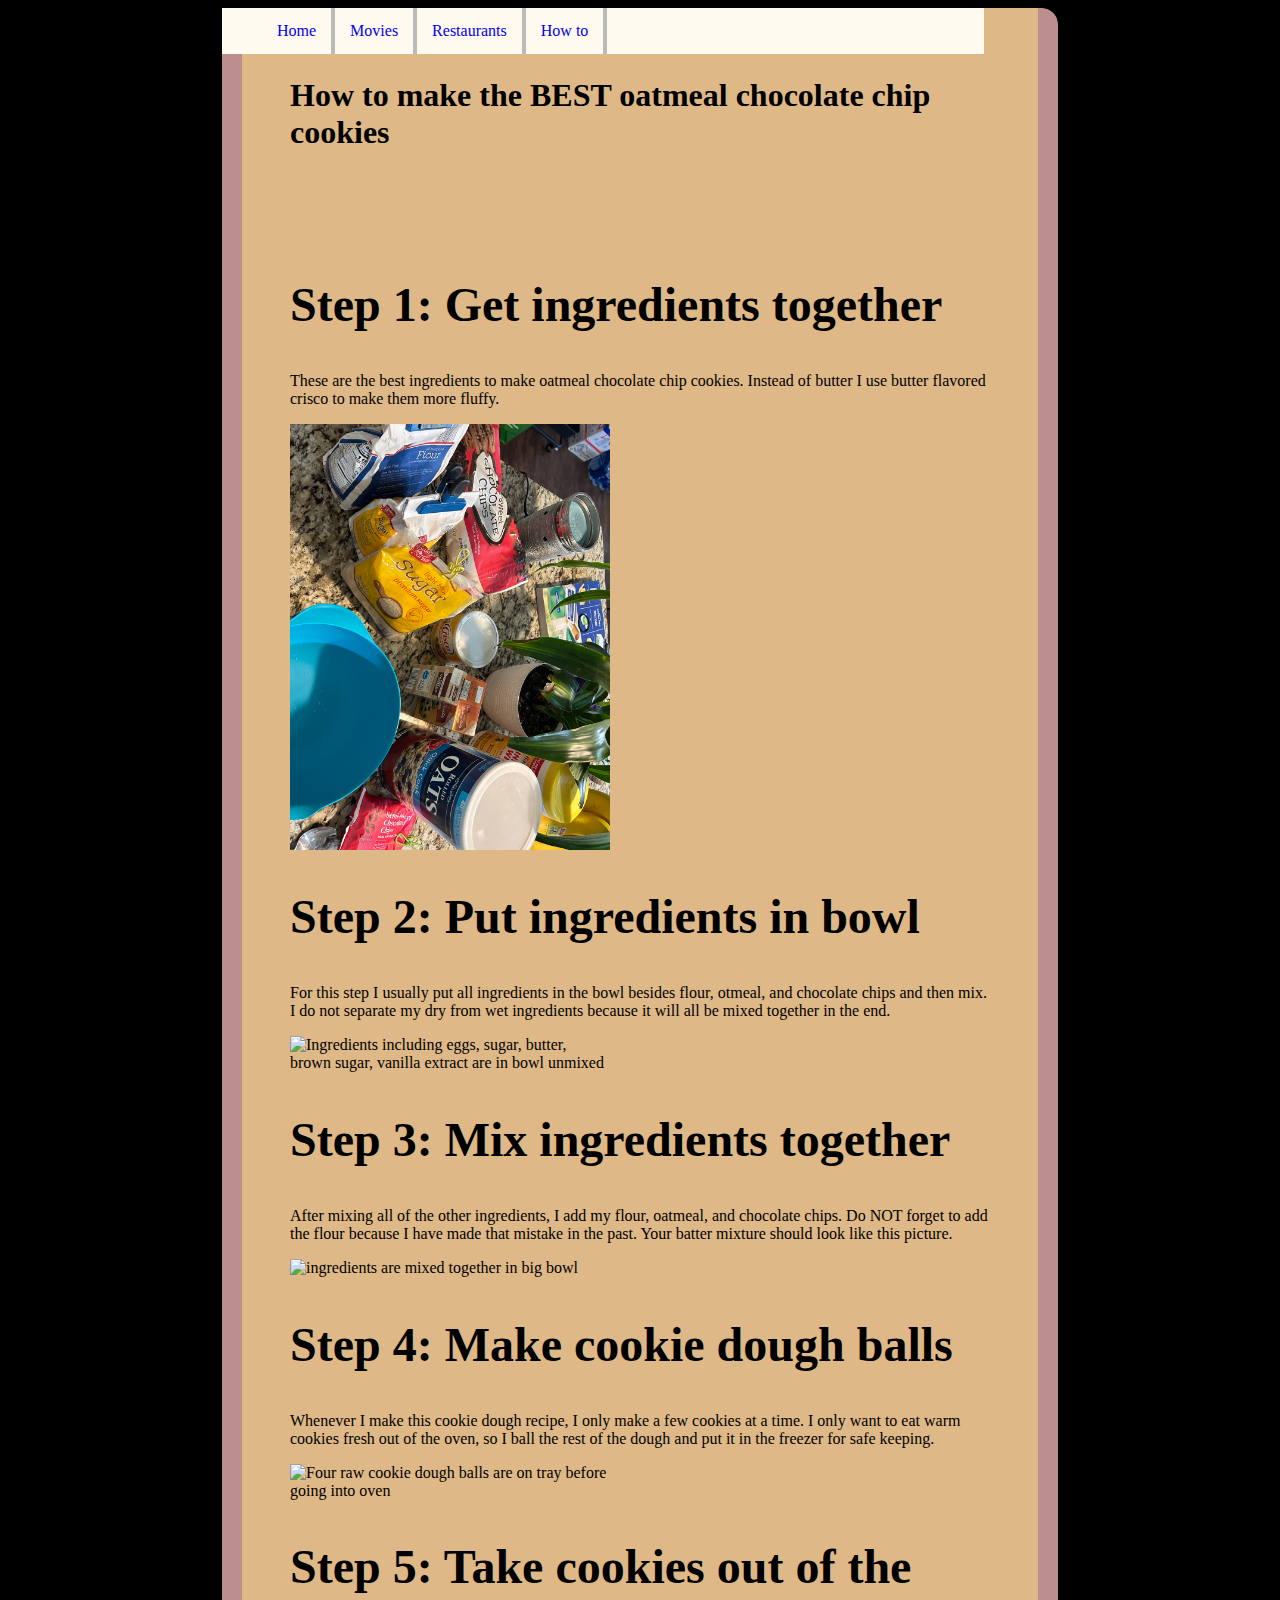
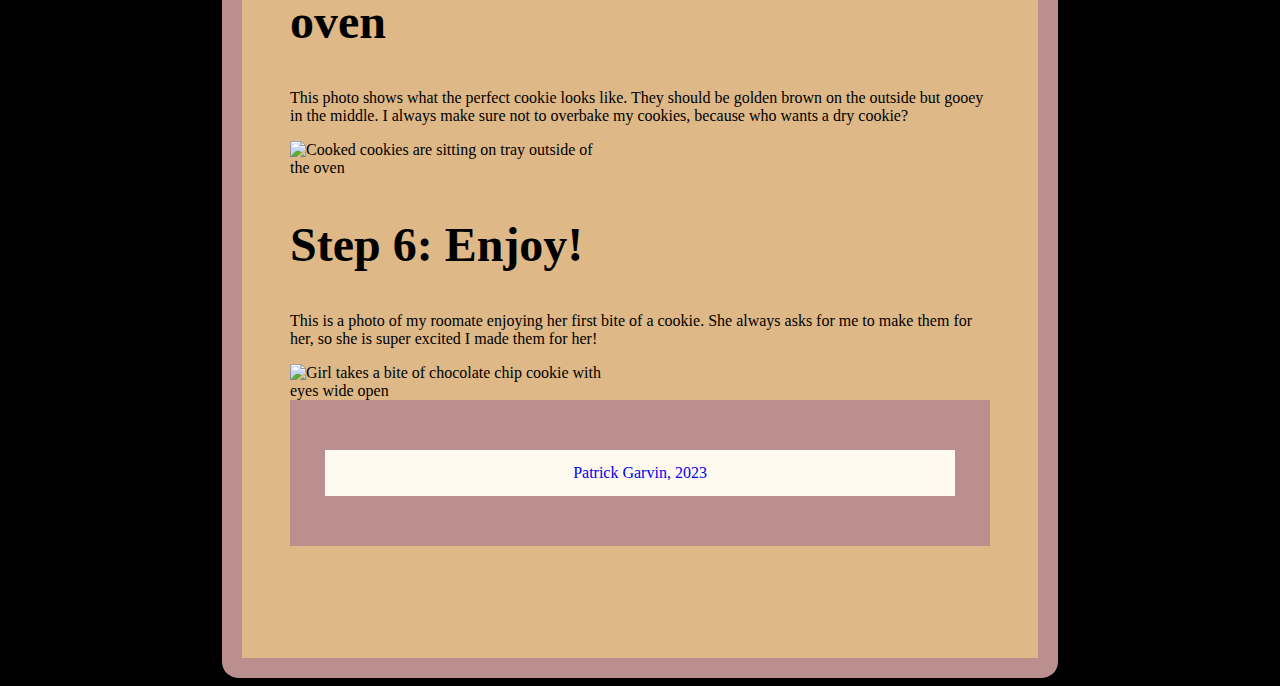
==== index.html @ eb42635c "update" ====
<!DOCTYPE html>
<html lang="en" dir="ltr">
  <head>
    <meta charset="utf-8">
    <title>How to</title>
    <meta name="viewport" content="width=device-width, initial-scale=1.0"> 
    <link rel="stylesheet" href="CSS2/Second-website.css">
    <link rel="preconnect" href="https://fonts.googleapis.com">
    <link rel="preconnect" href="https://fonts.gstatic.com" crossorigin>
    <link href="https://fonts.googleapis.com/css2?family=Tilt+Warp&display=swap" rel="stylesheet">
    <div class="topnav">
    <ul>
      <li><a href="oldindex.html">Home</a></li>
      <li><a href="index2.html">Movies</a></li>
      <li><a href="index3.html">Restaurants</a></li>
      <li><a href="index.html">How to</a></li>
    </ul>

    </head>
  <body>
    <div class="title">
    <h1>How to make the BEST oatmeal chocolate chip cookies</h1>

    <figure class="gallery-image">
    <h2>Step 1: Get ingredients together</h2>
      <p>These are the best ingredients to make oatmeal chocolate chip cookies. Instead of butter I use butter flavored crisco to make them more fluffy.</p>
    <img src="IMG3/step1.jpg" alt="Pile of ingredients to make oatmeal chocolate chip cookies surround big bowl">

    <h2>Step 2: Put ingredients in bowl</h2>
      <p>For this step I usually put all ingredients in the bowl besides flour, otmeal, and chocolate chips and then mix. I do not separate my dry from wet ingredients because it will all be mixed together in the end. </p>
    <img src="IMG3/step2.jpg" alt="Ingredients including eggs, sugar, butter, brown sugar, vanilla extract are in bowl unmixed">

    <h2>Step 3: Mix ingredients together</h2>
      <p>After mixing all of the other ingredients, I add my flour, oatmeal, and chocolate chips. Do NOT forget to add the flour because I have made that mistake in the past. Your batter mixture should look like this picture.</p>
    <img src="IMG3/step3.jpg" alt="ingredients are mixed together in big bowl">

    <h2>Step 4: Make cookie dough balls</h2>
      <p>Whenever I make this cookie dough recipe, I only make a few cookies at a time. I only want to eat warm cookies fresh out of the oven, so I ball the rest of the dough and put it in the freezer for safe keeping.</p>
    <img src="IMG3/step4.jpg" alt="Four raw cookie dough balls are on tray before going into oven">

    <h2>Step 5: Take cookies out of the oven</h2>
      <p>This photo shows what the perfect cookie looks like. They should be golden brown on the outside but gooey in the middle. I always make sure not to overbake my cookies, because who wants a dry cookie?</p>
    <img src="IMG3/step5.jpg" alt="Cooked cookies are sitting on tray outside of the oven">

    <h2>Step 6: Enjoy!</h2>
      <p>This is a photo of my roomate enjoying her first bite of a cookie. She always asks for me to make them for her, so she is super excited I made them for her!</p>
    <img src="IMG3/step6.jpg" alt="Girl takes a bite of chocolate chip cookie with eyes wide open">


     <div class="footer">  
    <footer>
      <a href="https://www.google.com/search?q=food+in+columbia+mo&rlz=1C5CHFA_enUS976US977&oq=food+in+c&aqs=chrome.1.0i512l3j69i57j0i512l2j69i60l2.3425j0j7&sourceid=chrome&ie=UTF-8">Patrick Garvin, 2023</a>
    </footer>
  </body>
</html>
---- CSS2/Second-website.css ----
body {
	display: flex;
	justify-content: center; 
	align-items: center;
	flex-direction: column; 
	background-color: black;
	font-size: 1rem;

	}
	
img {
	border: none;
	display: flex;
	justify-content: center;
	max-width: 20rem;
}



ul {
  list-style-type: none;
  margin: 0;
  padding: 6;
  overflow: hidden;
  background-color: floralwhite;
  position: fixed ;
  top: 15;
  width: 56.4%;
  font-color: black;
}

li {
  float: left;
  border-right: 4px solid #bbb
}

a {
  display: block;
  padding: 8px;
  background-color: floralwhite;
  text-align: center;
  padding: 14px 15px;
  text-decoration: none;
}

/* Change the link color to #111 (black) on hover */
li a:hover {
  background-color: rosybrown;
}

	.title {
		font-family:'Cinzel', serif;
		display: flex;
		justify-content: center; 
	    align-items: center;
	    flex-direction: column; 
	    background-color: burlywood ;
	    border-style: solid;
	    border-color: rosybrown;
	    border-width: 20px; 
	    border-radius: 1em;
		border-top: thick;
		padding: 3em;
		max-width: 700px;
		outline-color: black;
		outline-style: solid;
		outline-width: thick;
		font-size: 1rem;


	}

	.movies {
		font-family: 'Tilt Warp', cursive;
		display: flex;
		justify-content: center; 
	    align-items: center;
	    flex-direction: column; 
	    background-color: floralwhite;
	    font-size: 1rem;
	}
	.lady-bird {
		font-family: 'Tilt Warp', cursive;
		display: flex;
		justify-content: center; 
	    align-items: center;
	    flex-direction: column; 
	    background-color: floralwhite;
	    padding-top: 50px;
  		padding-right: 50px;
  		padding-bottom: 50px;
  		padding-left: 50px;
  		font-size: 1rem;


	}

	.call-me-by-your-name {
		font-family: 'Tilt Warp', cursive;
		display: flex;
		justify-content: center; 
	    align-items: center;
	    flex-direction: column; 
	    background-color: floralwhite;
	    font-size: 1rem;
	}

	.little-women {
		font-family: 'Tilt Warp', cursive;
		display: flex;
		justify-content: center; 
	    align-items: center;
	    flex-direction: column; 
	    background-color: floralwhite;
	    font-size: 1rem;
	}

	.hot-summer-nights {
		font-family: 'Tilt Warp', cursive;
		display: flex;
		justify-content: center; 
	    align-items: center;
	    flex-direction: column; 
	    background-color: floralwhite;
	    font-size: 1rem;
	}

	.dune {
		font-family: 'Tilt Warp', cursive;
		display: flex;
		justify-content: center; 
	    align-items: center;
	    flex-direction: column; 
	    background-color: floralwhite;
	    font-size: 1rem;
	}

	.beautiful-boy {
		font-family: 'Tilt Warp', cursive;
		display: flex;
		justify-content: center; 
	    align-items: center;
	    flex-direction: column; 
	    background-color: floralwhite;
	    font-size: 1rem;
	}

	.bones-and-all {
		font-family: 'Tilt Warp', cursive;
		display: flex;
		justify-content: center; 
	    align-items: center;
	    flex-direction: column; 
	    background-color: floralwhite;
	    font-size: 1rem;
	}

	.restaurants {
			font-family:'Cinzel', serif;;
			display: flex;
			justify-content: center; 
	    align-items: center;
	    flex-direction: column; 
	    background-color: floralwhite;
	    font-size: 1rem;
	}

	.footer {
		background: rosybrown;
		color: black;
		padding: 50px 5%;


	}

	/*figure and .gallery-image styles*/

.gallery-image {
  margin-block-start: 0;
  margin-block-end: 0;
  margin-inline-start: 0;
  margin-inline-end: 0;
  margin: 4rem auto;
  width: 100%;
  max-width: 700px;
}

.gallery-image img {
  width: 100%;
}

	/*Media sections*/
.location-holder, .media-holder {
  width: 100%;
  margin: 0rem 0;
  display: flex;
  flex-direction: column;
  gap: 1.2rem;
  box-sizing: border-box;
}

.image-holder, .text-holder {
  width: 100%;
  padding: 0;
  margin: 0;
  display: flex;
  flex-direction: center;
  box-sizing: border-box;
}


	/* For mobile phones: */
[class*="col-"] {
  width: 100%;
}
	
@media (min-width: 555px) {
	h2 {
		font-size: 2rem;
	}
}

@media (min-width: 800px) {
	h2 {
		font-size: 3rem;
	}
}
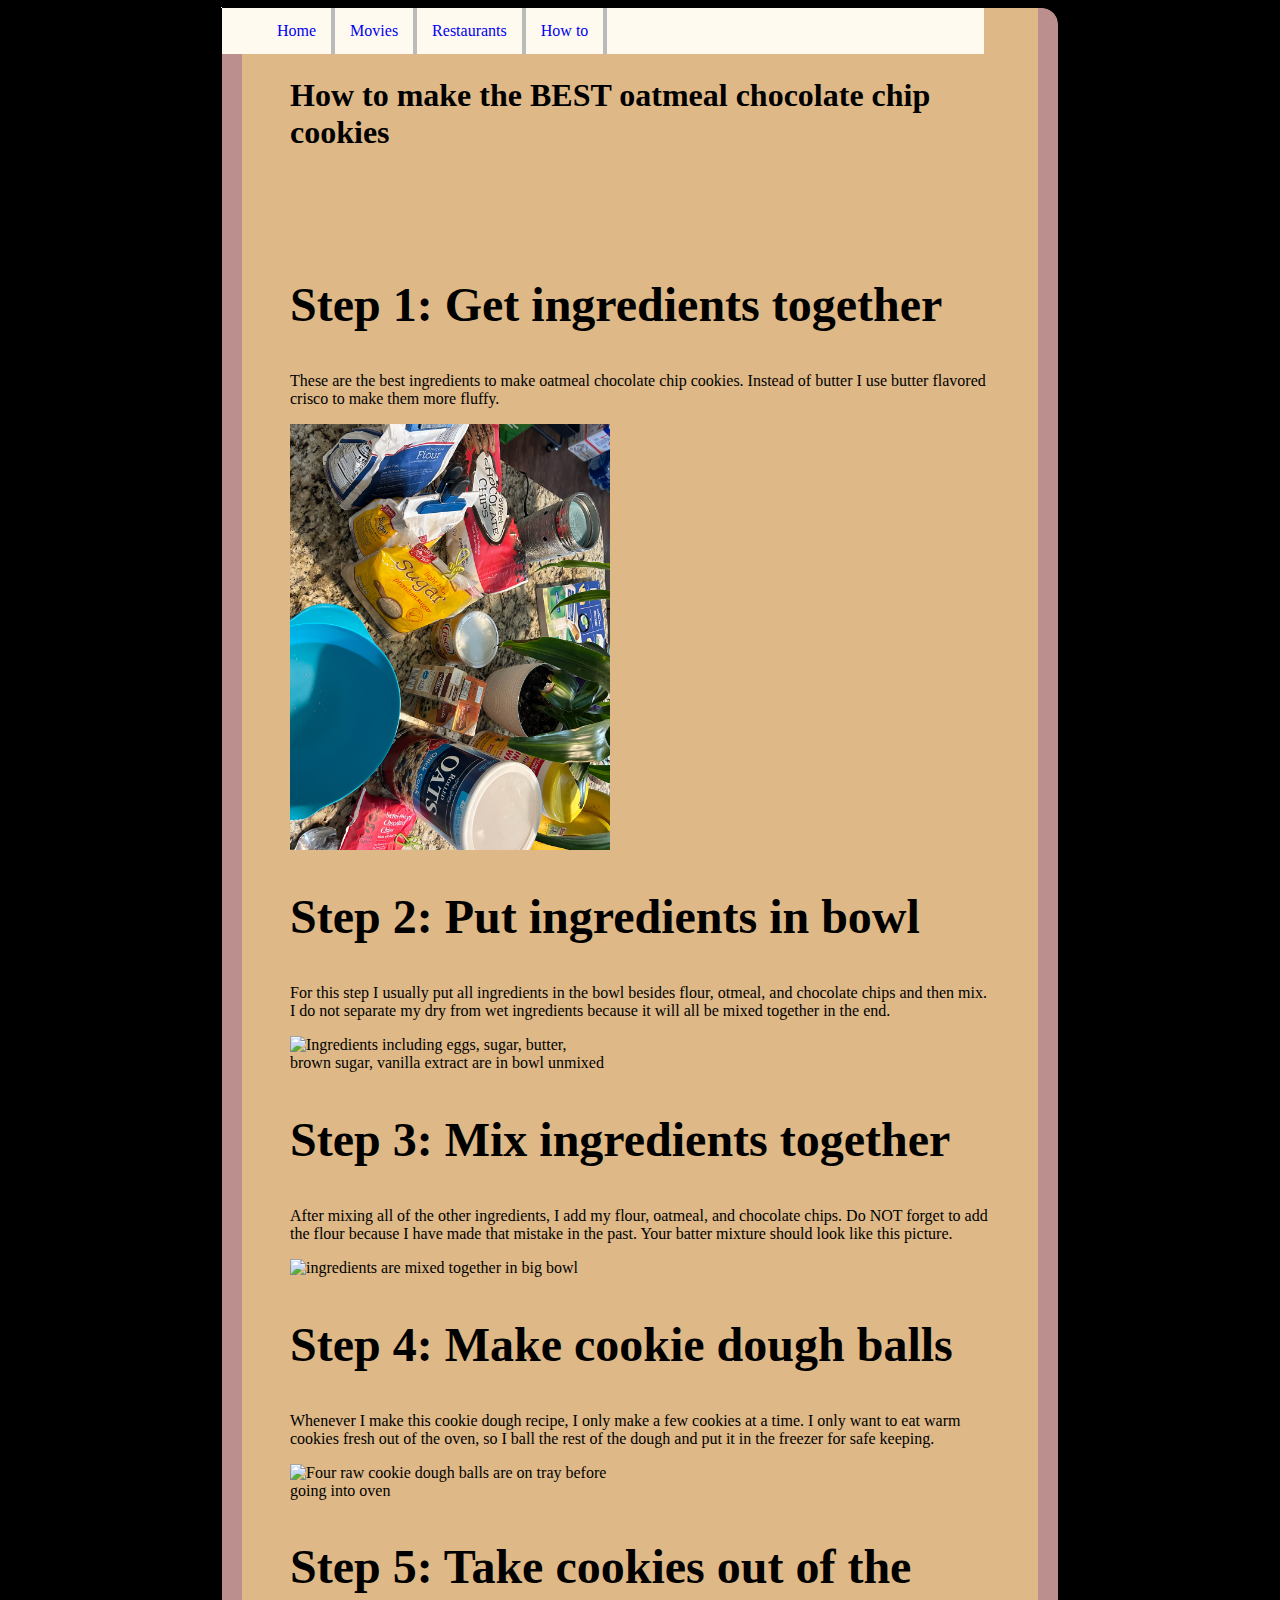
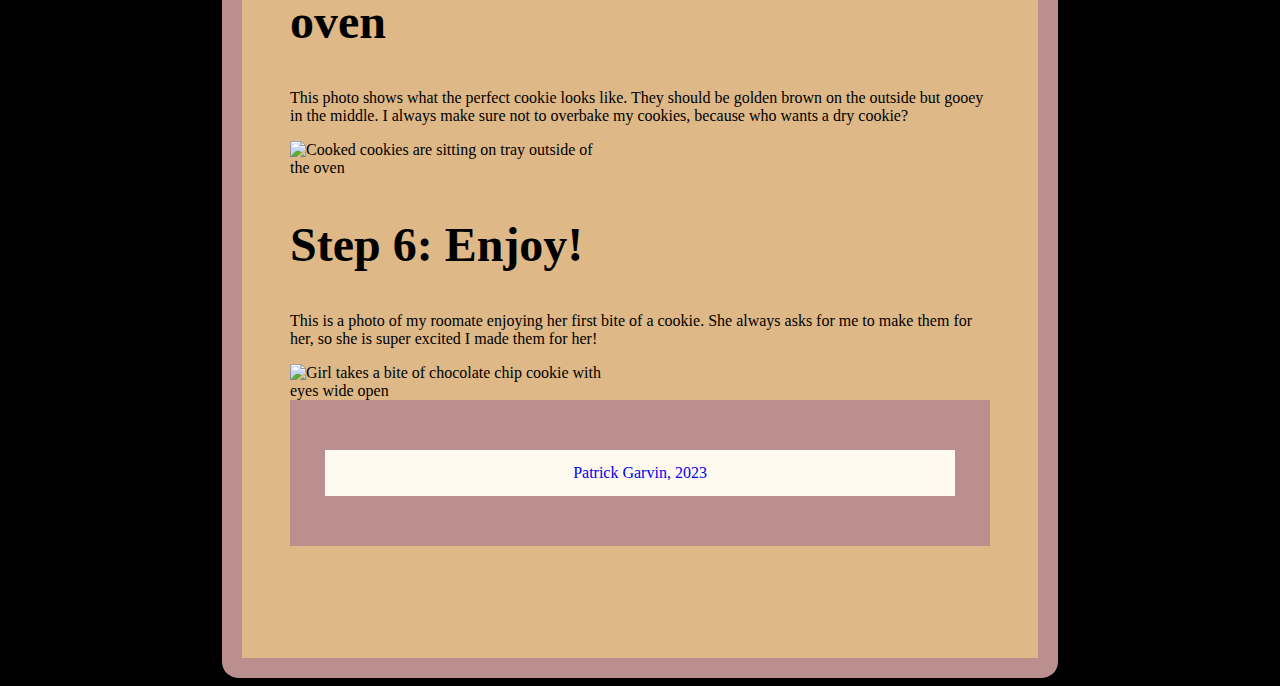
==== commit 4ec46da1: "update" ====
--- a/index.html
+++ b/index.html
@@ -18,6 +18,7 @@
 
     </head>
   <body>
+    <a class="skip-link" href="#content">Skip to content</a>
     <div class="title">
     <h1>How to make the BEST oatmeal chocolate chip cookies</h1>
 
--- a/CSS2/Second-website.css
+++ b/CSS2/Second-website.css
@@ -1,3 +1,25 @@
+/* font-family: 'Cormorant Garamond', serif;
+font-family: 'Rubik', sans-serif; */
+
+.skip-link {
+  position: absolute;
+  width: 1px;
+  height: 1px;
+  padding: 0;
+  margin: -1px;
+  overflow: hidden;
+  border: 0;
+}
+
+.skip-link:focus{
+  width: unset;
+  height: unset;
+  position: relative;
+  padding: unset;
+  margin: unset;
+  font-size: 2rem;
+}
+
 body {
 	display: flex;
 	justify-content: center; 
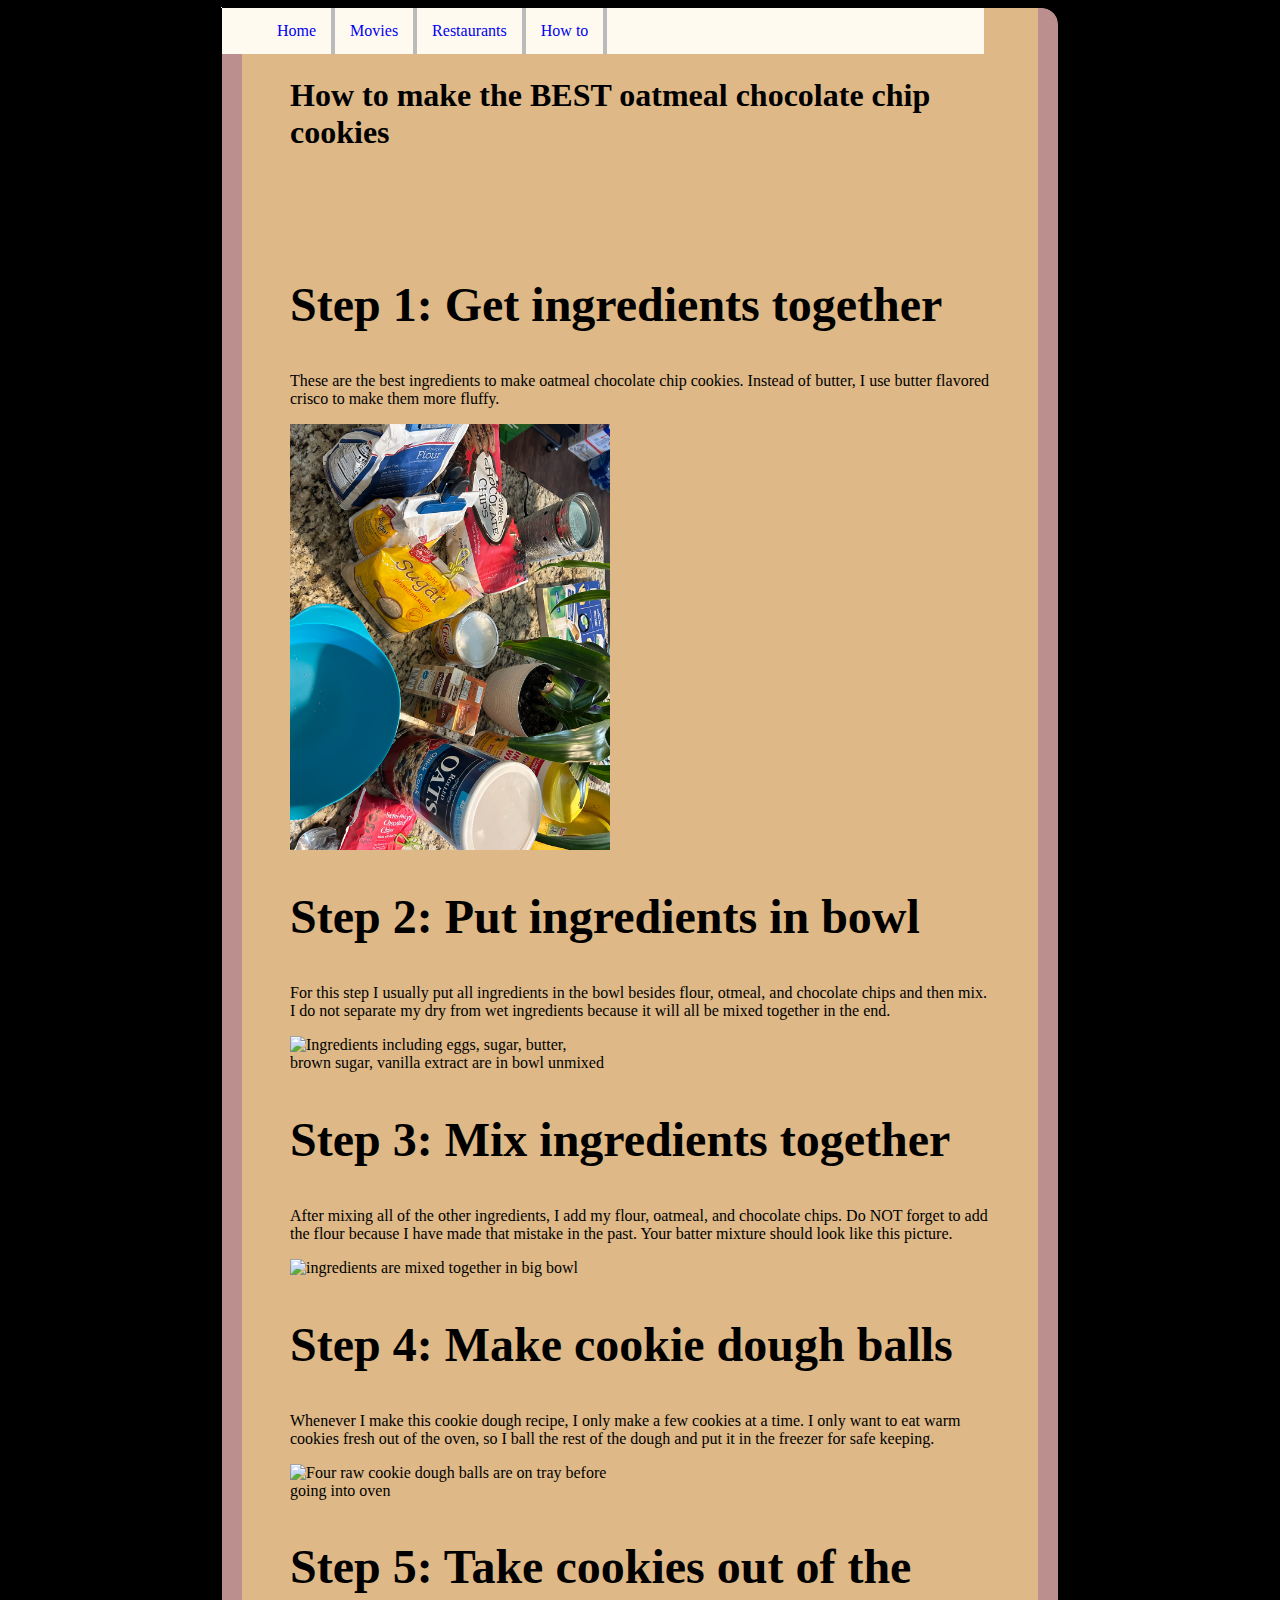
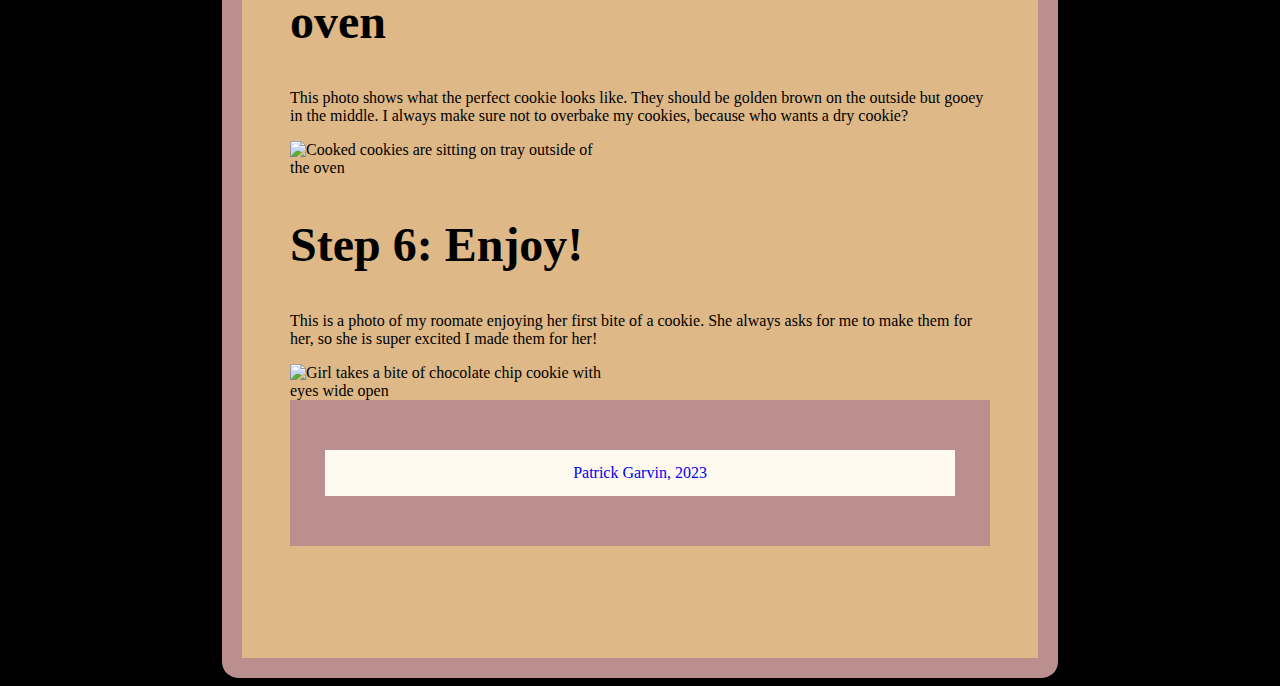
==== commit 2854fc11: "new" ====
--- a/index.html
+++ b/index.html
@@ -24,7 +24,7 @@
 
     <figure class="gallery-image">
     <h2>Step 1: Get ingredients together</h2>
-      <p>These are the best ingredients to make oatmeal chocolate chip cookies. Instead of butter I use butter flavored crisco to make them more fluffy.</p>
+      <p>These are the best ingredients to make oatmeal chocolate chip cookies. Instead of butter, I use butter flavored crisco to make them more fluffy.</p>
     <img src="IMG3/step1.jpg" alt="Pile of ingredients to make oatmeal chocolate chip cookies surround big bowl">
 
     <h2>Step 2: Put ingredients in bowl</h2>
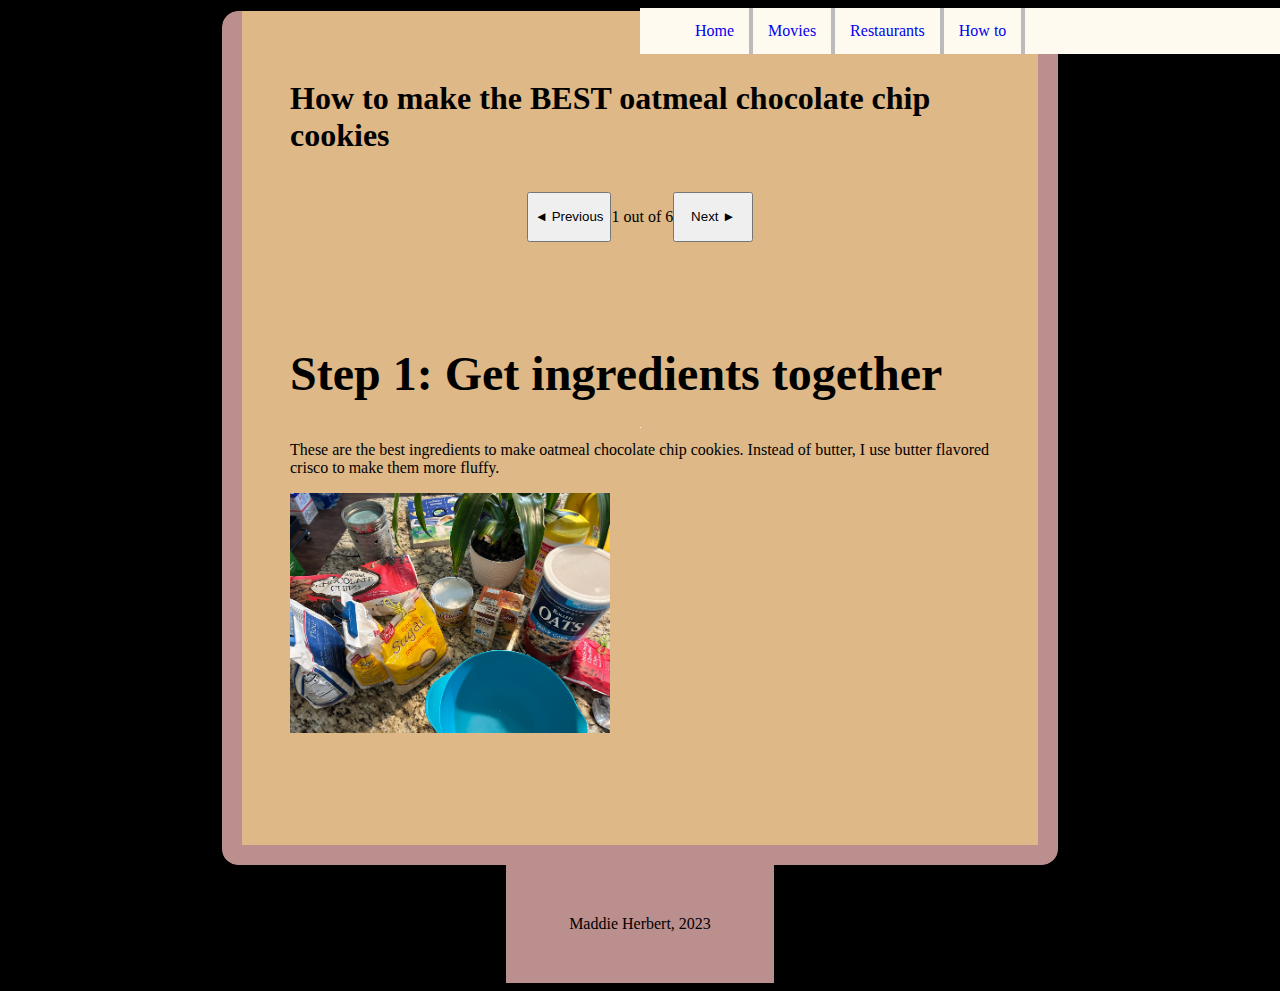
==== commit 0054f953: "new" ====
--- a/index.html
+++ b/index.html
@@ -8,6 +8,11 @@
     <link rel="preconnect" href="https://fonts.googleapis.com">
     <link rel="preconnect" href="https://fonts.gstatic.com" crossorigin>
     <link href="https://fonts.googleapis.com/css2?family=Tilt+Warp&display=swap" rel="stylesheet">
+    <script type="text/javascript" src="js/gallery.js" defer></script>
+    </head>
+
+  <body>
+
     <div class="topnav">
     <ul>
       <li><a href="oldindex.html">Home</a></li>
@@ -15,44 +20,64 @@
       <li><a href="index3.html">Restaurants</a></li>
       <li><a href="index.html">How to</a></li>
     </ul>
+      </div>
 
-    </head>
-  <body>
+  <main id="content">
     <a class="skip-link" href="#content">Skip to content</a>
     <div class="title">
     <h1>How to make the BEST oatmeal chocolate chip cookies</h1>
+    </div>
 
-    <figure class="gallery-image">
+    <div class="button_holder">
+      <button id="button_previous">&#9668; Previous</button>
+      <p id="stepper"></p>
+      <button id="button_next">Next &#9658;</button>
+    </div>
+
+    <figure class="gallery-image hideThis">
     <h2>Step 1: Get ingredients together</h2>
       <p>These are the best ingredients to make oatmeal chocolate chip cookies. Instead of butter, I use butter flavored crisco to make them more fluffy.</p>
-    <img src="IMG3/step1.jpg" alt="Pile of ingredients to make oatmeal chocolate chip cookies surround big bowl">
+    <img src="IMG3/step1.png" alt="Pile of ingredients to make oatmeal chocolate chip cookies surround big bowl">
+    </figure>
 
+    <figure class="gallery-image hideThis">
     <h2>Step 2: Put ingredients in bowl</h2>
       <p>For this step I usually put all ingredients in the bowl besides flour, otmeal, and chocolate chips and then mix. I do not separate my dry from wet ingredients because it will all be mixed together in the end. </p>
     <img src="IMG3/step2.jpg" alt="Ingredients including eggs, sugar, butter, brown sugar, vanilla extract are in bowl unmixed">
+    </figure>
 
+    <figure class="gallery-image hideThis">
     <h2>Step 3: Mix ingredients together</h2>
       <p>After mixing all of the other ingredients, I add my flour, oatmeal, and chocolate chips. Do NOT forget to add the flour because I have made that mistake in the past. Your batter mixture should look like this picture.</p>
     <img src="IMG3/step3.jpg" alt="ingredients are mixed together in big bowl">
+    </figure>
 
+    <figure class="gallery-image hideThis">
     <h2>Step 4: Make cookie dough balls</h2>
       <p>Whenever I make this cookie dough recipe, I only make a few cookies at a time. I only want to eat warm cookies fresh out of the oven, so I ball the rest of the dough and put it in the freezer for safe keeping.</p>
     <img src="IMG3/step4.jpg" alt="Four raw cookie dough balls are on tray before going into oven">
+    </figure>
 
+    <figure class="gallery-image hideThis">
     <h2>Step 5: Take cookies out of the oven</h2>
       <p>This photo shows what the perfect cookie looks like. They should be golden brown on the outside but gooey in the middle. I always make sure not to overbake my cookies, because who wants a dry cookie?</p>
     <img src="IMG3/step5.jpg" alt="Cooked cookies are sitting on tray outside of the oven">
+    </figure>
 
+    <figure class="gallery-image hideThis">
     <h2>Step 6: Enjoy!</h2>
       <p>This is a photo of my roomate enjoying her first bite of a cookie. She always asks for me to make them for her, so she is super excited I made them for her!</p>
     <img src="IMG3/step6.jpg" alt="Girl takes a bite of chocolate chip cookie with eyes wide open">
+    </figure>
+  </main>
+    </body>
 
 
      <div class="footer">  
-    <footer>
-      <a href="https://www.google.com/search?q=food+in+columbia+mo&rlz=1C5CHFA_enUS976US977&oq=food+in+c&aqs=chrome.1.0i512l3j69i57j0i512l2j69i60l2.3425j0j7&sourceid=chrome&ie=UTF-8">Patrick Garvin, 2023</a>
+    <footer>Maddie Herbert, 2023</a>  
     </footer>
-  </body>
+  </div>
+
 </html>
 
 
--- a/CSS2/Second-website.css
+++ b/CSS2/Second-website.css
@@ -37,7 +37,15 @@
 	max-width: 20rem;
 }
 
-
+.topnav {
+			color: floralwhite;
+      background-color: rosybrown;
+      padding: 0;
+      display: block;
+      margin: 0;
+      border-bottom: 3px solid #FFF;
+      float: left;
+}
 
 ul {
   list-style-type: none;
@@ -71,6 +79,114 @@
 }
 
 	.title {
+
+
+	}
+
+	.movies {
+		font-family: 'Tilt Warp', cursive;
+		display: flex;
+		justify-content: center; 
+	    align-items: center;
+	    flex-direction: column; 
+	    background-color: floralwhite;
+	    font-size: 1rem;
+	}
+	.lady-bird {
+		font-family: 'Tilt Warp', cursive;
+		display: flex;
+		justify-content: center; 
+	    align-items: center;
+	    flex-direction: column; 
+	    background-color: floralwhite;
+	    padding-top: 50px;
+  		padding-right: 50px;
+  		padding-bottom: 50px;
+  		padding-left: 50px;
+  		font-size: 1rem;
+
+
+	}
+
+	.call-me-by-your-name {
+		font-family: 'Tilt Warp', cursive;
+		display: flex;
+		justify-content: center; 
+	    align-items: center;
+	    flex-direction: column; 
+	    background-color: floralwhite;
+	    font-size: 1rem;
+	}
+
+	.little-women {
+		font-family: 'Tilt Warp', cursive;
+		display: flex;
+		justify-content: center; 
+	    align-items: center;
+	    flex-direction: column; 
+	    background-color: floralwhite;
+	    font-size: 1rem;
+	}
+
+	.hot-summer-nights {
+		font-family: 'Tilt Warp', cursive;
+		display: flex;
+		justify-content: center; 
+	    align-items: center;
+	    flex-direction: column; 
+	    background-color: floralwhite;
+	    font-size: 1rem;
+	}
+
+	.dune {
+		font-family: 'Tilt Warp', cursive;
+		display: flex;
+		justify-content: center; 
+	    align-items: center;
+	    flex-direction: column; 
+	    background-color: floralwhite;
+	    font-size: 1rem;
+	}
+
+	.beautiful-boy {
+		font-family: 'Tilt Warp', cursive;
+		display: flex;
+		justify-content: center; 
+	    align-items: center;
+	    flex-direction: column; 
+	    background-color: floralwhite;
+	    font-size: 1rem;
+	}
+
+	.bones-and-all {
+		font-family: 'Tilt Warp', cursive;
+		display: flex;
+		justify-content: center; 
+	    align-items: center;
+	    flex-direction: column; 
+	    background-color: floralwhite;
+	    font-size: 1rem;
+	}
+
+	.restaurants {
+			font-family:'Cinzel', serif;;
+			display: flex;
+			justify-content: center; 
+	    align-items: center;
+	    flex-direction: column; 
+	    background-color: floralwhite;
+	    font-size: 1rem;
+	}
+
+	.footer {
+		background: rosybrown;
+		color: black;
+		padding: 50px 5%;
+
+
+	}
+
+	main {
 		font-family:'Cinzel', serif;
 		display: flex;
 		justify-content: center; 
@@ -88,111 +204,6 @@
 		outline-style: solid;
 		outline-width: thick;
 		font-size: 1rem;
-
-
-	}
-
-	.movies {
-		font-family: 'Tilt Warp', cursive;
-		display: flex;
-		justify-content: center; 
-	    align-items: center;
-	    flex-direction: column; 
-	    background-color: floralwhite;
-	    font-size: 1rem;
-	}
-	.lady-bird {
-		font-family: 'Tilt Warp', cursive;
-		display: flex;
-		justify-content: center; 
-	    align-items: center;
-	    flex-direction: column; 
-	    background-color: floralwhite;
-	    padding-top: 50px;
-  		padding-right: 50px;
-  		padding-bottom: 50px;
-  		padding-left: 50px;
-  		font-size: 1rem;
-
-
-	}
-
-	.call-me-by-your-name {
-		font-family: 'Tilt Warp', cursive;
-		display: flex;
-		justify-content: center; 
-	    align-items: center;
-	    flex-direction: column; 
-	    background-color: floralwhite;
-	    font-size: 1rem;
-	}
-
-	.little-women {
-		font-family: 'Tilt Warp', cursive;
-		display: flex;
-		justify-content: center; 
-	    align-items: center;
-	    flex-direction: column; 
-	    background-color: floralwhite;
-	    font-size: 1rem;
-	}
-
-	.hot-summer-nights {
-		font-family: 'Tilt Warp', cursive;
-		display: flex;
-		justify-content: center; 
-	    align-items: center;
-	    flex-direction: column; 
-	    background-color: floralwhite;
-	    font-size: 1rem;
-	}
-
-	.dune {
-		font-family: 'Tilt Warp', cursive;
-		display: flex;
-		justify-content: center; 
-	    align-items: center;
-	    flex-direction: column; 
-	    background-color: floralwhite;
-	    font-size: 1rem;
-	}
-
-	.beautiful-boy {
-		font-family: 'Tilt Warp', cursive;
-		display: flex;
-		justify-content: center; 
-	    align-items: center;
-	    flex-direction: column; 
-	    background-color: floralwhite;
-	    font-size: 1rem;
-	}
-
-	.bones-and-all {
-		font-family: 'Tilt Warp', cursive;
-		display: flex;
-		justify-content: center; 
-	    align-items: center;
-	    flex-direction: column; 
-	    background-color: floralwhite;
-	    font-size: 1rem;
-	}
-
-	.restaurants {
-			font-family:'Cinzel', serif;;
-			display: flex;
-			justify-content: center; 
-	    align-items: center;
-	    flex-direction: column; 
-	    background-color: floralwhite;
-	    font-size: 1rem;
-	}
-
-	.footer {
-		background: rosybrown;
-		color: black;
-		padding: 50px 5%;
-
-
 	}
 
 	/*figure and .gallery-image styles*/
@@ -211,6 +222,22 @@
   width: 100%;
 }
 
+.button_holder {
+  display: flex;
+  flex-direction: row;
+  justify-content: space-between;
+  margin-top: 1rem;
+}
+
+button {
+  min-width: 5rem;
+
+}
+
+.hideThis {
+  display: none;
+}
+
 	/*Media sections*/
 .location-holder, .media-holder {
   width: 100%;
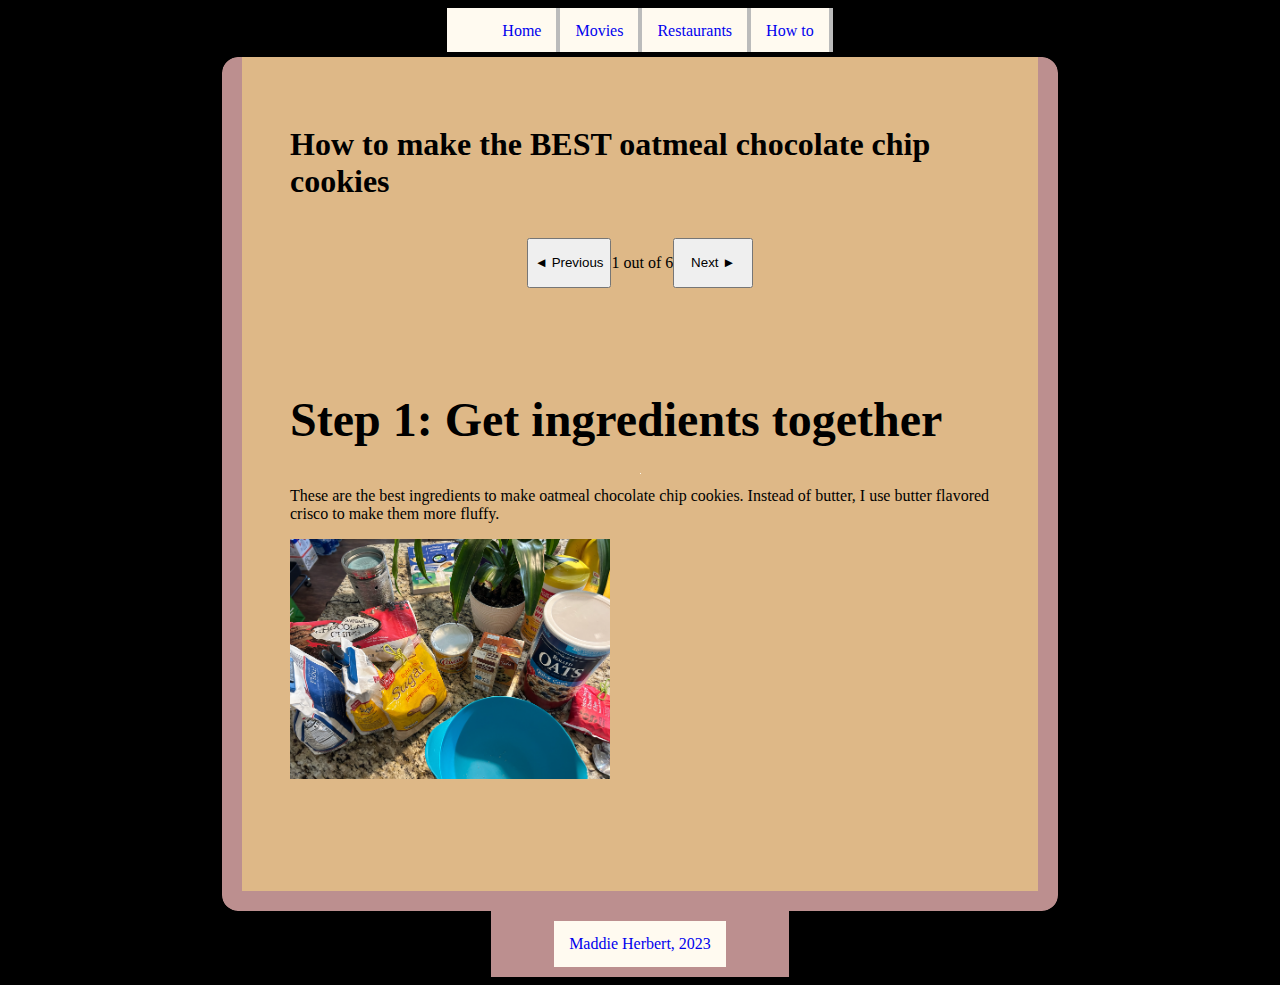
==== commit 541ab830: "new" ====
--- a/index.html
+++ b/index.html
@@ -74,7 +74,9 @@
 
 
      <div class="footer">  
-    <footer>Maddie Herbert, 2023</a>  
+    <footer>
+      <a href="https://4502-spr2023.github.io/Class-assignments/oldindex.html">Maddie Herbert, 2023</a>
+
     </footer>
   </div>
 
--- a/CSS2/Second-website.css
+++ b/CSS2/Second-website.css
@@ -53,9 +53,7 @@
   padding: 6;
   overflow: hidden;
   background-color: floralwhite;
-  position: fixed ;
   top: 15;
-  width: 56.4%;
   font-color: black;
 }
 
@@ -181,7 +179,7 @@
 	.footer {
 		background: rosybrown;
 		color: black;
-		padding: 50px 5%;
+		padding: 10px 5%;
 
 
 	}
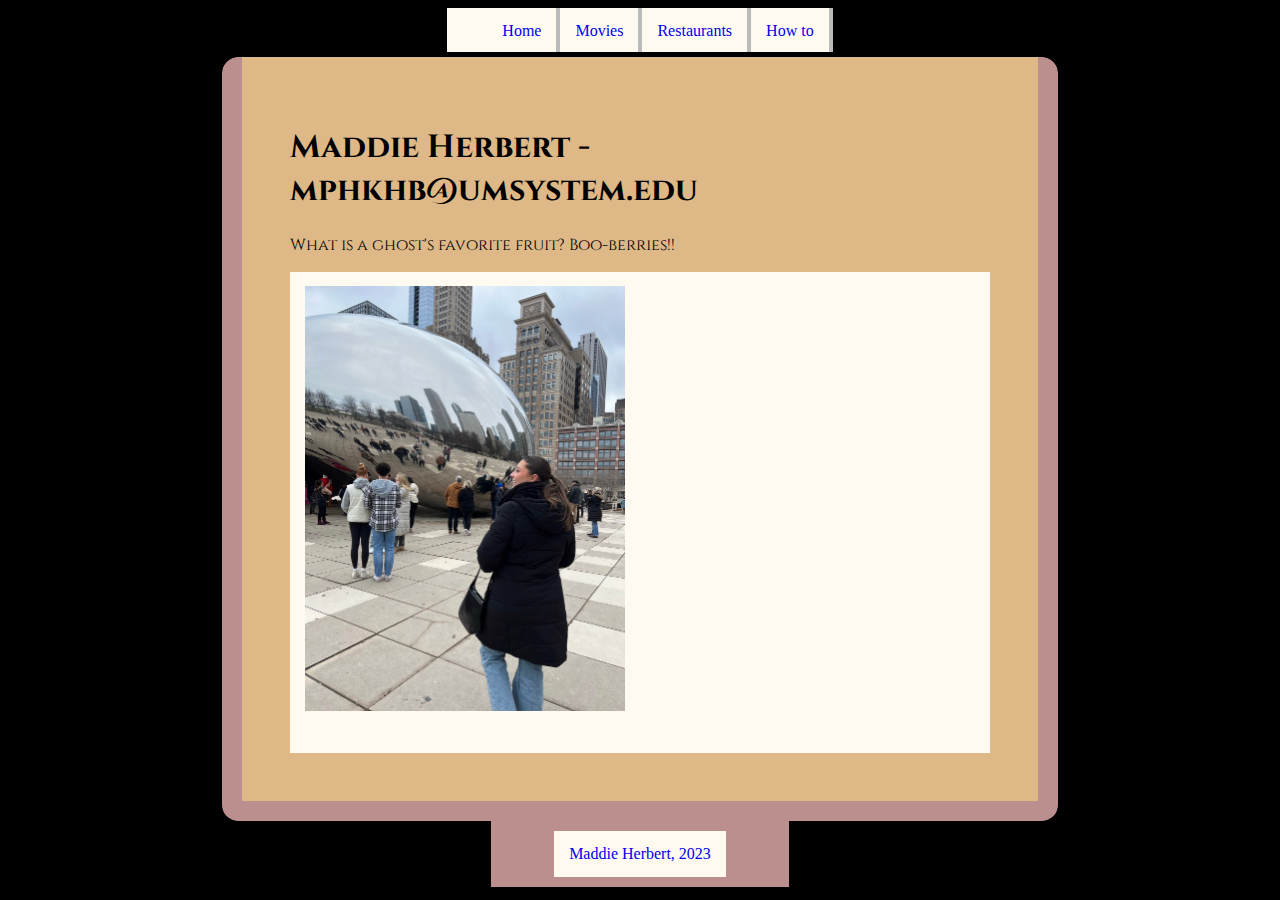
==== commit 30c9c508: "updated" ====
--- a/index.html
+++ b/index.html
@@ -1,85 +1,58 @@
-<!DOCTYPE html>
-<html lang="en" dir="ltr">
+<!doctype html>
+<html class="no-js" lang="en" dir="ltr">
   <head>
-    <meta charset="utf-8">
-    <title>How to</title>
+   <meta charset='utf-8'>
+    <title>Maddie Herbert Website</title>
     <meta name="viewport" content="width=device-width, initial-scale=1.0"> 
     <link rel="stylesheet" href="CSS2/Second-website.css">
-    <link rel="preconnect" href="https://fonts.googleapis.com">
-    <link rel="preconnect" href="https://fonts.gstatic.com" crossorigin>
-    <link href="https://fonts.googleapis.com/css2?family=Tilt+Warp&display=swap" rel="stylesheet">
-    <script type="text/javascript" src="js/gallery.js" defer></script>
-    </head>
-
-  <body>
+      <link rel="preconnect" href="https://fonts.googleapis.com">
+      <link rel="preconnect" href="https://fonts.gstatic.com" crossorigin>
+      <link href="https://fonts.googleapis.com/css2?family=Oswald&display=swap" rel="stylesheet">
+      <link rel="preconnect" href="https://fonts.googleapis.com">
+      <link rel="preconnect" href="https://fonts.gstatic.com" crossorigin>
+      <link href="https://fonts.googleapis.com/css2?family=Cinzel:wght@700&family=Gloock&family=Oswald&display=swap" rel="stylesheet">
+      <link rel="preconnect" href="https://fonts.googleapis.com">
+      <link rel="preconnect" href="https://fonts.gstatic.com" crossorigin>
+      <link href="https://fonts.googleapis.com/css2?family=Cinzel:wght@700&family=Oswald&family=Tilt+Prism&display=swap" rel="stylesheet">
+      <link rel="preconnect" href="https://fonts.googleapis.com">
+      <link rel="preconnect" href="https://fonts.gstatic.com" crossorigin>
+      <link href="https://fonts.googleapis.com/css2?family=Oswald&display=swap" rel="stylesheet">
+      <link rel="preconnect" href="https://fonts.googleapis.com">
+      <link rel="preconnect" href="https://fonts.gstatic.com" crossorigin>
+      <link href="https://fonts.googleapis.com/css2?family=Oswald&display=swap" rel="stylesheet">
 
     <div class="topnav">
     <ul>
-      <li><a href="oldindex.html">Home</a></li>
-      <li><a href="index2.html">Movies</a></li>
-      <li><a href="index3.html">Restaurants</a></li>
-      <li><a href="index.html">How to</a></li>
+      <li><a href="index.html">Home</a></li>
+      <li><a href="movies.html">Movies</a></li>
+      <li><a href="restaurants.html">Restaurants</a></li>
+      <li><a href="gallery.html">How to</a></li>
     </ul>
-      </div>
+  </div>
 
-  <main id="content">
+  </head>
+  <main>
+  <body>
     <a class="skip-link" href="#content">Skip to content</a>
     <div class="title">
-    <h1>How to make the BEST oatmeal chocolate chip cookies</h1>
+    <h1>Maddie Herbert - mphkhb@umsystem.edu</h1>
+
+     <div class="joke">
+    <p>What is a ghost's favorite fruit? Boo-berries!!</p>
+    
+    <a href="mailto:mphkhb@umsystem.edu"><img src="img/maddie-chicago.jpg" alt="Maddie Herbert poses in front of The Bean in Chicago"></a>
+
+    <a href=""><img src=""></a>
+    
+   </div>
+  </body>
+  </main>
+  
+  <div class="footer">  
+  <footer>
+    <a href="https://4502-spr2023.github.io/Class-assignments/oldindex.html">Maddie Herbert, 2023</a>
     </div>
+  </footer>
 
-    <div class="button_holder">
-      <button id="button_previous">&#9668; Previous</button>
-      <p id="stepper"></p>
-      <button id="button_next">Next &#9658;</button>
-    </div>
-
-    <figure class="gallery-image hideThis">
-    <h2>Step 1: Get ingredients together</h2>
-      <p>These are the best ingredients to make oatmeal chocolate chip cookies. Instead of butter, I use butter flavored crisco to make them more fluffy.</p>
-    <img src="IMG3/step1.png" alt="Pile of ingredients to make oatmeal chocolate chip cookies surround big bowl">
-    </figure>
-
-    <figure class="gallery-image hideThis">
-    <h2>Step 2: Put ingredients in bowl</h2>
-      <p>For this step I usually put all ingredients in the bowl besides flour, otmeal, and chocolate chips and then mix. I do not separate my dry from wet ingredients because it will all be mixed together in the end. </p>
-    <img src="IMG3/step2.jpg" alt="Ingredients including eggs, sugar, butter, brown sugar, vanilla extract are in bowl unmixed">
-    </figure>
-
-    <figure class="gallery-image hideThis">
-    <h2>Step 3: Mix ingredients together</h2>
-      <p>After mixing all of the other ingredients, I add my flour, oatmeal, and chocolate chips. Do NOT forget to add the flour because I have made that mistake in the past. Your batter mixture should look like this picture.</p>
-    <img src="IMG3/step3.jpg" alt="ingredients are mixed together in big bowl">
-    </figure>
-
-    <figure class="gallery-image hideThis">
-    <h2>Step 4: Make cookie dough balls</h2>
-      <p>Whenever I make this cookie dough recipe, I only make a few cookies at a time. I only want to eat warm cookies fresh out of the oven, so I ball the rest of the dough and put it in the freezer for safe keeping.</p>
-    <img src="IMG3/step4.jpg" alt="Four raw cookie dough balls are on tray before going into oven">
-    </figure>
-
-    <figure class="gallery-image hideThis">
-    <h2>Step 5: Take cookies out of the oven</h2>
-      <p>This photo shows what the perfect cookie looks like. They should be golden brown on the outside but gooey in the middle. I always make sure not to overbake my cookies, because who wants a dry cookie?</p>
-    <img src="IMG3/step5.jpg" alt="Cooked cookies are sitting on tray outside of the oven">
-    </figure>
-
-    <figure class="gallery-image hideThis">
-    <h2>Step 6: Enjoy!</h2>
-      <p>This is a photo of my roomate enjoying her first bite of a cookie. She always asks for me to make them for her, so she is super excited I made them for her!</p>
-    <img src="IMG3/step6.jpg" alt="Girl takes a bite of chocolate chip cookie with eyes wide open">
-    </figure>
-  </main>
-    </body>
-
-
-     <div class="footer">  
-    <footer>
-      <a href="https://4502-spr2023.github.io/Class-assignments/oldindex.html">Maddie Herbert, 2023</a>
-
-    </footer>
-  </div>
-
-</html>
-
-
+  
+</html>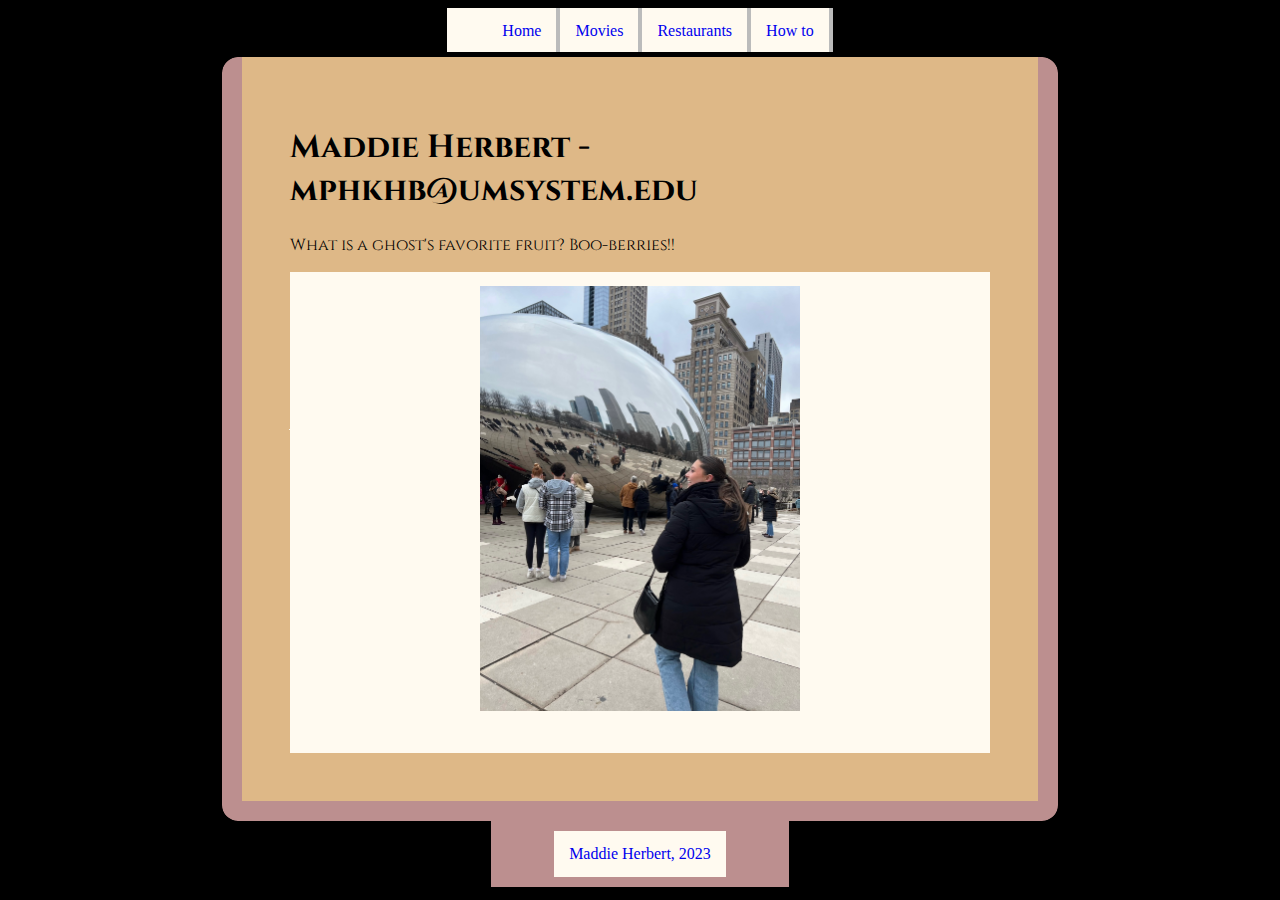
==== commit 4af4d745: "new" ====
--- a/index.html
+++ b/index.html
@@ -50,7 +50,7 @@
   
   <div class="footer">  
   <footer>
-    <a href="https://4502-spr2023.github.io/Class-assignments/oldindex.html">Maddie Herbert, 2023</a>
+    <a href="https://4502-spr2023.github.io/Class-assignments/index.html">Maddie Herbert, 2023</a>
     </div>
   </footer>
 
--- a/CSS2/Second-website.css
+++ b/CSS2/Second-website.css
@@ -35,6 +35,7 @@
 	display: flex;
 	justify-content: center;
 	max-width: 20rem;
+	margin: auto;
 }
 
 .topnav {
@@ -188,7 +189,6 @@
 		font-family:'Cinzel', serif;
 		display: flex;
 		justify-content: center; 
-	    align-items: center;
 	    flex-direction: column; 
 	    background-color: burlywood ;
 	    border-style: solid;
@@ -217,7 +217,7 @@
 }
 
 .gallery-image img {
-  width: 100%;
+  margin: auto;
 }
 
 .button_holder {
